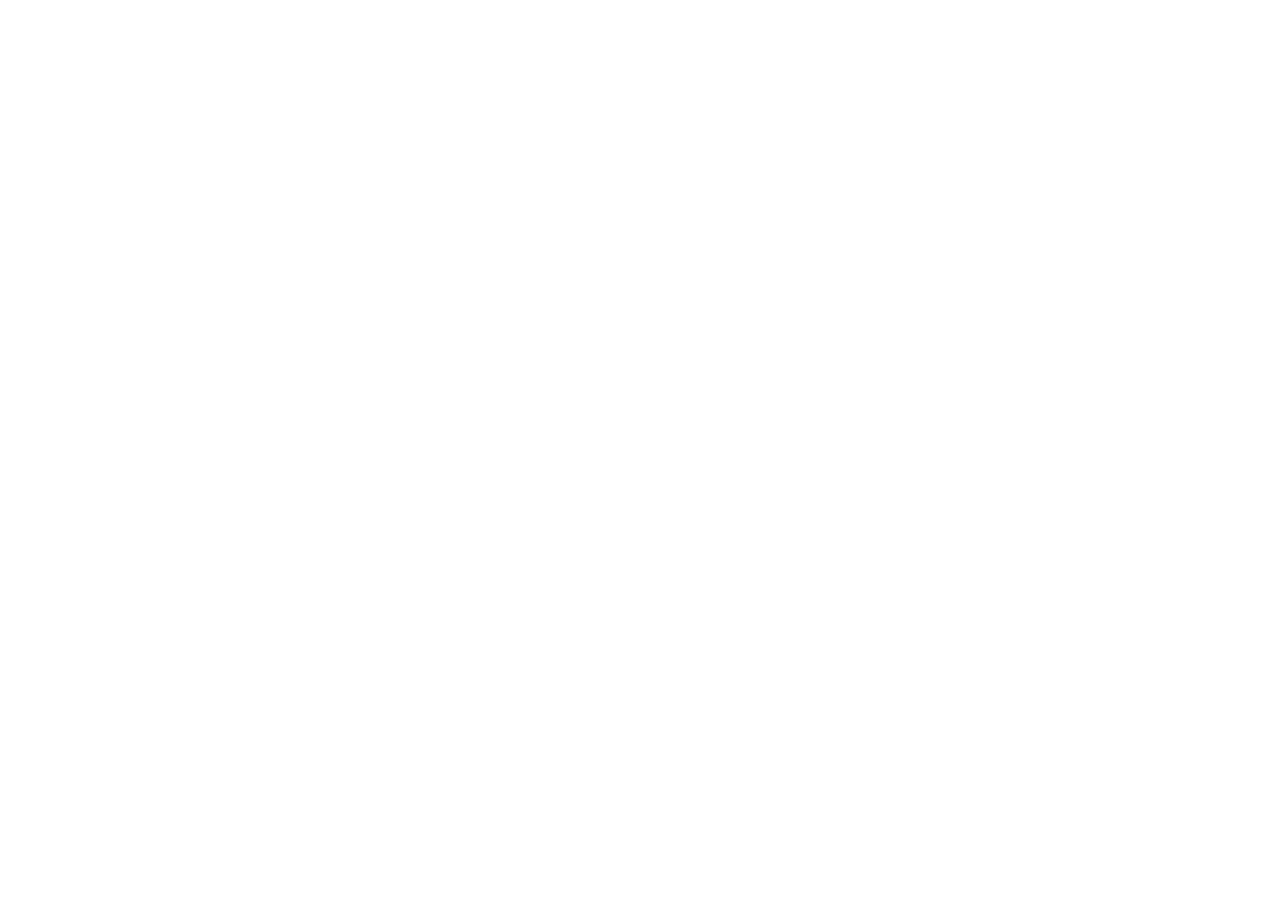
==== index.html @ 2d2fdac8 "Add files via upload" ====
<!DOCTYPE html>
<html>
<head>
  <!-- Import Vega & Vega-Lite (does not have to be from CDN) -->
  <script src="https://cdn.jsdelivr.net/npm/vega@5.20.2"></script>
  <script src="https://cdn.jsdelivr.net/npm/vega-lite@5.1.0"></script>
  <script src="https://cdn.jsdelivr.net/npm/vega-embed@6.17.0"></script>
  
  <!-- CSS file -->
  <link rel="stylesheet" type="text/css" href="css/styles.css" media="all">


</head>
<body>
  
<div id="choropleth_map"></div>

<script type="text/javascript">

  var spec2 = {
  "$schema": "https://vega.github.io/schema/vega-lite/v5.json",
  "title": "Olympics Data of Gold Medals Achieved By Different Countries",
  "width": 1100,
  "height": 400,
  "projection": {"type": "equalEarth"},
  "data": {
    "url": "https://raw.githubusercontent.com/Utkarsh-Monash/3179-Repo/main/Assignment%202/js/ne_110m_admin_0_countries.topojson",
    "format": {"type": "topojson", "feature": "ne_110m_admin_0_countries"}
  },
  "transform": [
    {
      "lookup": "properties.NAME",
      "from": {
        "data": {
          "url": "https://raw.githubusercontent.com/HanMuYa/python-learning/master/Tokyo_2021_dataset.csv"
        },
        "key": "Country",
        "fields": ["Gold"]
      }
    },
    {"calculate": "datum.Gold + 0.1", "as": "Gold"}
  ],
  "mark": {"type": "geoshape"},
  "encoding": {
    "color": {
      "field": "Gold",
      "type": "quantitative",
      "scale": {"type": "log"}
    },
    "tooltip": [
      {"field": "properties.NAME", "type": "nominal", "title": "Country"},
      {"field": "Achieved Gold Medals", "type": "quantitative"}
    ]
  }
};
vegaEmbed("#choropleth_map", spec2);
</script>

</body>
</html>
---- css/styles.css ----
#choropleth_map {
	top:100px;
	bottom: 100px; 
	left: 100px;
	right: 100px;
	/*height: 1000px;
	width: 800px;*/
}
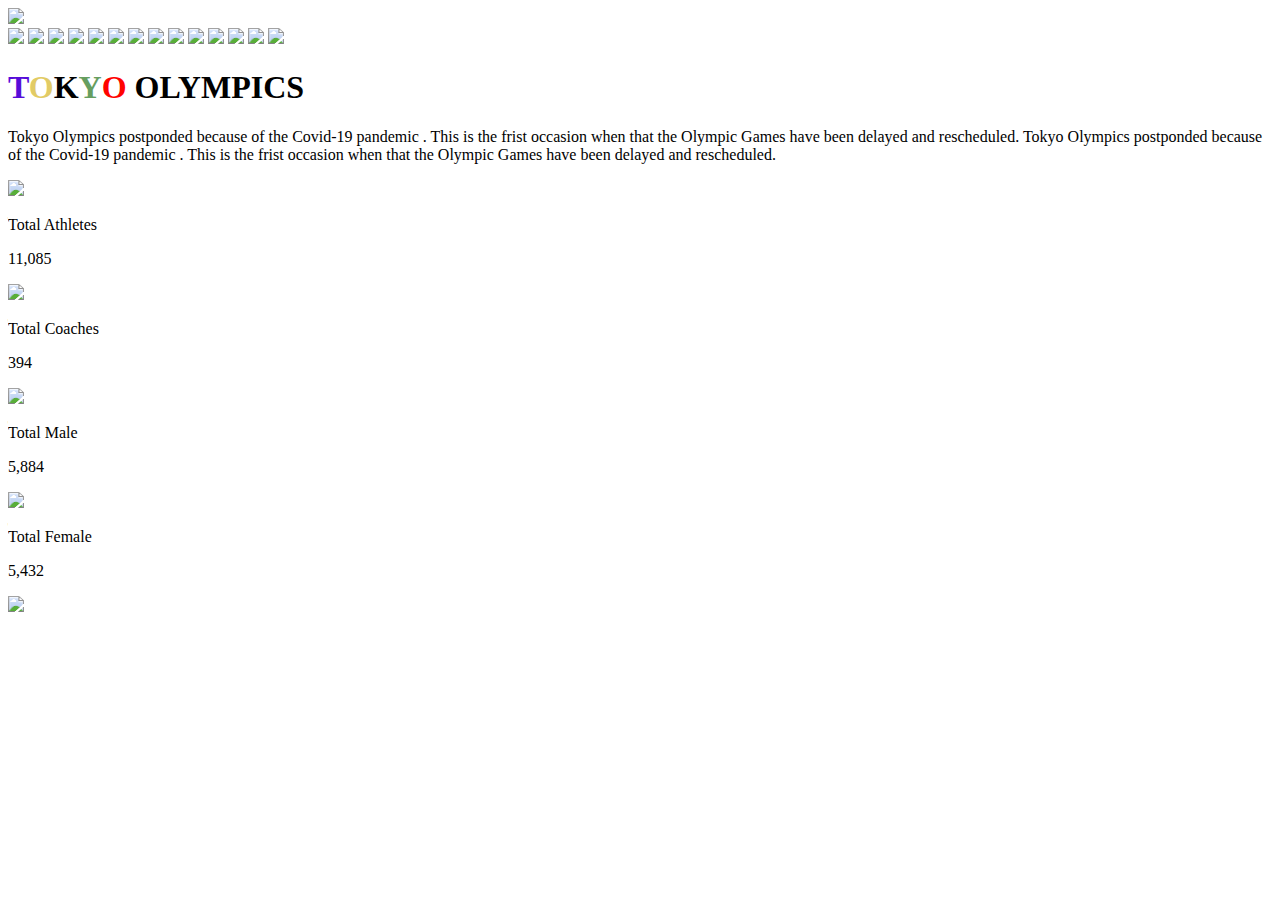
==== commit c0771ec7: "added title" ====
--- a/index.html
+++ b/index.html
@@ -1,60 +1,516 @@
-<!DOCTYPE html>
-<html>
-<head>
-  <!-- Import Vega & Vega-Lite (does not have to be from CDN) -->
-  <script src="https://cdn.jsdelivr.net/npm/vega@5.20.2"></script>
-  <script src="https://cdn.jsdelivr.net/npm/vega-lite@5.1.0"></script>
-  <script src="https://cdn.jsdelivr.net/npm/vega-embed@6.17.0"></script>
-  
-  <!-- CSS file -->
-  <link rel="stylesheet" type="text/css" href="css/styles.css" media="all">
-
-
-</head>
-<body>
-  
-<div id="choropleth_map"></div>
-
-<script type="text/javascript">
-
-  var spec2 = {
-  "$schema": "https://vega.github.io/schema/vega-lite/v5.json",
-  "title": "Olympics Data of Gold Medals Achieved By Different Countries",
-  "width": 1100,
-  "height": 400,
-  "projection": {"type": "equalEarth"},
-  "data": {
-    "url": "https://raw.githubusercontent.com/Utkarsh-Monash/3179-Repo/main/Assignment%202/js/ne_110m_admin_0_countries.topojson",
-    "format": {"type": "topojson", "feature": "ne_110m_admin_0_countries"}
-  },
-  "transform": [
-    {
-      "lookup": "properties.NAME",
-      "from": {
-        "data": {
-          "url": "https://raw.githubusercontent.com/HanMuYa/python-learning/master/Tokyo_2021_dataset.csv"
-        },
-        "key": "Country",
-        "fields": ["Gold"]
-      }
-    },
-    {"calculate": "datum.Gold + 0.1", "as": "Gold"}
-  ],
-  "mark": {"type": "geoshape"},
-  "encoding": {
-    "color": {
-      "field": "Gold",
-      "type": "quantitative",
-      "scale": {"type": "log"}
-    },
-    "tooltip": [
-      {"field": "properties.NAME", "type": "nominal", "title": "Country"},
-      {"field": "Achieved Gold Medals", "type": "quantitative"}
-    ]
-  }
-};
-vegaEmbed("#choropleth_map", spec2);
-</script>
-
-</body>
-</html>
+﻿<!DOCTYPE html  >
+<html>
+<head>
+    <title></title>
+    <link href="css/style.css" rel="stylesheet" type="text/css" />
+    <script src="https://cdn.jsdelivr.net/npm/vega@5.20.2"></script>
+    <script src="https://cdn.jsdelivr.net/npm/vega-lite@5.1.0"></script>
+    <script src="https://cdn.jsdelivr.net/npm/vega-embed@6.17.0"></script>
+</head>
+<body>
+    <div class=" wrap">
+        <div class="top">
+            <div class="logo">
+                <img src="images/logo.png" />
+            </div>
+            <div class="text">
+                <div class="spics">
+                    <img src="images/1.png" />
+                    <img src="images/2.png" />
+                    <img src="images/3.png" />
+                    <img src="images/4.png" />
+                    <img src="images/5.png" />
+                    <img src="images/6.png" />
+                    <img src="images/7.png" />
+                    <img src="images/8.png" />
+                    <img src="images/9.png" />
+                    <img src="images/10.png" />
+                    <img src="images/11.png" />
+                    <img src="images/12.png" />
+                    <img src="images/13.png" />
+                    <img src="images/14.png" />
+                </div>
+                <h1>
+                    <span style="color: #570cd9;">T</span><span style="color: #e2cb65;">O</span><span
+                        style="color: #000;">K</span><span style="color: #669e5f;">Y</span><span style="color: #ff0300;">O</span>
+                    OLYMPICS</h1>
+                <p>
+                    Tokyo Olympics postponded because of the Covid-19 pandemic . This is the frist occasion
+                    when that the Olympic Games have been delayed and rescheduled. Tokyo Olympics postponded
+                    because of the Covid-19 pandemic . This is the frist occasion when that the Olympic
+                    Games have been delayed and rescheduled.</p>
+            </div>
+        </div>
+        <div class="index-map">
+            <div id="choropleth_map">
+            </div>
+            <script type="text/javascript">
+
+                var spec2 = {
+                    "$schema": "https://vega.github.io/schema/vega-lite/v5.json",
+                    "title": "Olympics Data of Gold Medals Achieved By Different Countries",
+                    "width": 1100,
+                    "height": 400,
+                    "projection": { "type": "equalEarth" },
+                    "data": {
+                        "url": "https://raw.githubusercontent.com/Utkarsh-Monash/3179-Repo/main/Assignment%202/js/ne_110m_admin_0_countries.topojson",
+                        "format": { "type": "topojson", "feature": "ne_110m_admin_0_countries" }
+                    },
+                    "transform": [
+    {
+        "lookup": "properties.NAME",
+        "from": {
+            "data": {
+                "url": "https://raw.githubusercontent.com/HanMuYa/python-learning/master/Tokyo_2021_dataset.csv"
+            },
+            "key": "Country",
+            "fields": ["Gold"]
+        }
+    },
+    { "calculate": "datum.Gold / 1 + 0.1", "as": "Gold" },
+  ],
+                    "mark": { "type": "geoshape" },
+                    "encoding": {
+                        "color": {
+                            "field": "Gold",
+                            "type": "quantitative",
+                            "scale": { "type": "log" }
+                        },
+                        "tooltip": [
+      { "field": "properties.NAME", "type": "nominal", "title": "Country" },
+      { "field": "Gold", "type": "quantitative", "title": "Achieved Gold Medals" }
+    ]
+                    }
+                };
+                vegaEmbed("#choropleth_map", spec2);
+            </script>
+        </div>
+        <div class=" bottom">
+            <div class="bottom1">
+                <img src="images/2020_Summer_Olympics.png" />
+                <div>
+                    <p>
+                        Total Athletes</p>
+                    <p>
+                        11,085</p>
+                    <img src="images/t1.png" />
+                </div>
+                <div>
+                    <p>
+                        Total Coaches</p>
+                    <p>
+                        394</p>
+                    <img src="images/t2.png" />
+                </div>
+                <div>
+                    <p>
+                        Total Male</p>
+                    <p>
+                        5,884</p>
+                    <img src="images/t3.png" />
+                </div>
+                <div>
+                    <p>
+                        Total Female</p>
+                    <p>
+                        5,432</p>
+                    <img src="images/t4.png" />
+                </div>
+            </div>
+            <div class="bottom2">
+                <div class="b2-1">
+                    <div class="b2-3">
+                        <div id="vis2">
+                    </div>
+                    <script>
+    const spec3 = {
+  "title": "TOP 10 Countries with most Medals",
+  "width": 400,
+  "height": 400,
+  "data": {
+    "values": [
+      {"variety": "United States of America", "yield": 39, "site": "Gold"},
+      {"variety": "United States of America", "yield": 41, "site": "Silver"},
+      {"variety": "United States of America", "yield": 33, "site": "Bronze"},
+      {"variety": "People's Republic of China", "yield": 38, "site": "Gold"},
+      {"variety": "People's Republic of China", "yield": 32, "site": "Silver"},
+      {"variety": "People's Republic of China", "yield": 18, "site": "Bronze"},
+      {"variety": "ROC", "yield": 20, "site": "Gold"},
+      {"variety": "ROC", "yield": 28, "site": "Silver"},
+      {"variety": "ROC", "yield": 23, "site": "Bronze"},
+      {"variety": "Great Britain", "yield": 22, "site": "Gold"},
+      {"variety": "Great Britain", "yield": 21, "site": "Silver"},
+      {"variety": "Great Britain", "yield": 22, "site": "Bronze"},
+      {"variety": "Japan", "yield": 27, "site": "Gold"},
+      {"variety": "Japan", "yield": 14, "site": "Silver"},
+      {"variety": "Japan", "yield": 17, "site": "Bronze"},
+      {"variety": "Australia", "yield": 17, "site": "Gold"},
+      {"variety": "Australia", "yield": 7, "site": "Silver"},
+      {"variety": "Australia", "yield": 22, "site": "Bronze"},
+      {"variety": "Italy", "yield": 10, "site": "Gold"},
+      {"variety": "Italy", "yield": 10, "site": "Silver"},
+      {"variety": "Italy", "yield": 20, "site": "Bronze"},
+      {"variety": "Germany", "yield": 10, "site": "Gold"},
+      {"variety": "Germany", "yield": 11, "site": "Silver"},
+      {"variety": "Germany", "yield": 16, "site": "Bronze"},
+      {"variety": "Netherlands", "yield": 10, "site": "Gold"},
+      {"variety": "Netherlands", "yield": 12, "site": "Silver"},
+      {"variety": "Netherlands", "yield": 14, "site": "Bronze"},
+      {"variety": "France", "yield": 10, "site": "Gold"},
+      {"variety": "France", "yield": 12, "site": "Silver"},
+      {"variety": "France", "yield": 11, "site": "Bronze"}
+    ]
+  },
+  "mark": "bar",
+  "encoding": {
+    "x": {"aggregate": "sum", "field": "yield", "title": ""},
+    "y": {"field": "variety", "sort": "-x", "title": ""},
+    "color": {
+      "field": "site",
+      "sort": ["Gold", "Silver", "Bronze"],
+      "scale": {"range": ["#B8B0AD", "#A7786E", "#FCB04D"]},
+      "title": ""
+    }
+  },
+  "config": {}
+};
+    vegaEmbed("#vis2", spec3, {mode: "vega-lite"}).then(console.log).catch(console.warn);
+  </script>
+                </div>
+                <div class="b2-4">
+                    
+
+
+                     <div id="vis4">
+                    </div>
+  <script>
+    const spec4 = {
+  "width": 800,
+  "height": 800,
+  "padding": {"left": 5, "right": 5, "top": 20, "bottom": 0},
+  "autosize": "none",
+  "signals": [
+    {"name": "cx", "update": "width / 2"},
+    {"name": "cy", "update": "height / 2"},
+    {
+      "name": "gravityX",
+      "value": 0.2,
+      "bind": {"input": "range", "min": 0, "max": 1}
+    },
+    {
+      "name": "gravityY",
+      "value": 0.1,
+      "bind": {"input": "range", "min": 0, "max": 1}
+    }
+  ],
+  "data": [
+    {
+      "name": "table",
+      "values": [
+        {"category": "Athletics", "amount": 10.68},
+        {"category": "Swimming", "amount": 7.43},
+        {"category": "Football", "amount": 5.67},
+        {"category": "Rowing", "amount": 4.96},
+        {"category": "Hockey", "amount": 4.06},
+        {"category": "Judo", "amount": 3.73}
+      ]
+    }
+  ],
+  "scales": [
+    {
+      "name": "size",
+      "domain": {"data": "table", "field": "amount"},
+      "range": [100, 3000]
+    },
+    {
+      "name": "color",
+      "type": "ordinal",
+      "domain": {"data": "table", "field": "category"},
+      "range": "ramp"
+    }
+  ],
+  "marks": [
+    {
+      "name": "nodes",
+      "type": "symbol",
+      "from": {"data": "table"},
+      "encode": {
+        "enter": {
+          "fill": {"scale": "color", "field": "category"},
+          "xfocus": {"signal": "cx"},
+          "yfocus": {"signal": "cy"}
+        },
+        "update": {
+          "size": {"signal": "pow(2 * datum.amount, 2)", "scale": "size"},
+          "stroke": {"value": "white"},
+          "strokeWidth": {"value": 1},
+          "tooltip": {"signal": "datum"}
+        }
+      },
+      "transform": [
+        {
+          "type": "force",
+          "iterations": 100,
+          "static": false,
+          "forces": [
+            {
+              "force": "collide",
+              "iterations": 2,
+              "radius": {"expr": "sqrt(datum.size) / 2"}
+            },
+            {"force": "center", "x": {"signal": "cx"}, "y": {"signal": "cy"}},
+            {"force": "x", "x": "xfocus", "strength": {"signal": "gravityX"}},
+            {"force": "y", "y": "yfocus", "strength": {"signal": "gravityY"}}
+          ]
+        }
+      ]
+    },
+    {
+      "type": "text",
+      "from": {"data": "nodes"},
+      "encode": {
+        "enter": {
+          "align": {"value": "center"},
+          "baseline": {"value": "middle"},
+          "fontSize": {"value": 20},
+          "fontWeight": {"value": "bold"},
+          "fill": {"value": "white"},
+          "text": {"field": "datum.category"}
+        },
+        "update": {"x": {"field": "x"}, "y": {"field": "y"}}
+      }
+    }
+  ],
+  "config": {}
+};
+    vegaEmbed("#vis4", spec4, {mode: "vega"}).then(console.log).catch(console.warn);
+  </script>
+
+
+
+
+                </div>
+            </div>
+            <div class="b2-2">
+                <div id="vis1">
+                </div>
+                <script>
+    const spec = {
+  "$schema": "https://vega.github.io/schema/vega-lite/v5.json",
+  "description": "A simple bar chart with embedded data.",
+  "title": "Number of Coaches By Sport",
+  "width": 800,
+  "height": 400,
+  "data": {
+    "values": [
+      {"discipline": "Basketball", "count": 74},
+      {"discipline": "Artistic Swimming", "count": 69},
+      {"discipline": "Football", "count": 59},
+      {"discipline": "Hockey", "count": 45},
+      {"discipline": "Volleyball", "count": 45},
+      {"discipline": "Handball", "count": 29},
+      {"discipline": "Baseball/Softball", "count": 26},
+      {"discipline": "Rugby Sevens", "count": 25},
+      {"discipline": "Water Polo", "count": 22}
+    ]
+  },
+  "encoding": {
+    "x": {
+      "field": "discipline",
+      "type": "nominal",
+      "title": "",
+      "axis": {"labelAngle": 0},
+      "sort": ""
+    },
+    "y": {"field": "count", "type": "quantitative", "title": ""}
+  },
+  "layer": [
+    {"mark": "bar"},
+    {
+      "mark": {"type": "text", "align": "center", "baseline": "line-bottom"},
+      "encoding": {"text": {"field": "count", "type": "quantitative"}}
+    }
+  ],
+  "config": {}
+};
+    vegaEmbed("#vis1", spec, {mode: "vega-lite"}).then(console.log).catch(console.warn);
+  </script>
+            </div>
+        </div>
+        <div class="bottom3">
+            <div id="vis">
+            </div>
+            <script>
+    const spec1 = {
+  "$schema": "https://vega.github.io/schema/vega-lite/v5.json",
+  "description": "A population pyramid for the US in 2000.",
+  "data": {
+    "name": "table",
+    "values": [
+      {"year": 2022, "age": "Athletics", "sex": 2, "people": 969},
+      {"year": 2022, "age": "Swimming", "sex": 2, "people": 361},
+      {"year": 2022, "age": "Football", "sex": 2, "people": 264},
+      {"year": 2022, "age": "Rowing", "sex": 2, "people": 257},
+      {"year": 2022, "age": "Judo", "sex": 2, "people": 192},
+      {"year": 2022, "age": "Hockey", "sex": 2, "people": 192},
+      {"year": 2022, "age": "Shooting", "sex": 2, "people": 178},
+      {"year": 2022, "age": "Sailing", "sex": 2, "people": 175},
+      {"year": 2022, "age": "Handball", "sex": 2, "people": 168},
+      {"year": 2022, "age": "Rugby Sevens", "sex": 2, "people": 146},
+      {"year": 2022, "age": "Wrestling", "sex": 2, "people": 96},
+      {"year": 2022, "age": "Boxing", "sex": 2, "people": 102},
+      {"year": 2022, "age": "Volleyball", "sex": 2, "people": 144},
+      {"year": 2022, "age": "Basketball", "sex": 2, "people": 144},
+      {"year": 2022, "age": "Water Polo", "sex": 2, "people": 122},
+      {"year": 2022, "age": "Canoe Sprint", "sex": 2, "people": 123},
+      {"year": 2022, "age": "Baseball/Softball", "sex": 2, "people": 90},
+      {"year": 2022, "age": "Fencing", "sex": 2, "people": 107},
+      {"year": 2022, "age": "Cycling Road", "sex": 2, "people": 70},
+      {"year": 2022, "age": "Equestrian", "sex": 2, "people": 73},
+      {"year": 2022, "age": "Weightlifting", "sex": 2, "people": 98},
+      {"year": 2022, "age": "Artistic Gymnastics", "sex": 2, "people": 98},
+      {"year": 2022, "age": "Tennis", "sex": 2, "people": 94},
+      {"year": 2022, "age": "Cycling Track", "sex": 2, "people": 90},
+      {"year": 2022, "age": "Badminton", "sex": 2, "people": 86},
+      {"year": 2022, "age": "Table Tennis", "sex": 2, "people": 86},
+      {"year": 2022, "age": "Diving", "sex": 2, "people": 72},
+      {"year": 2022, "age": "Taekwondo", "sex": 2, "people": 65},
+      {"year": 2022, "age": "Archery", "sex": 2, "people": 64},
+      {"year": 2022, "age": "Golf", "sex": 2, "people": 60},
+      {"year": 2022, "age": "Triathlon", "sex": 2, "people": 55},
+      {"year": 2022, "age": "Artistic Swimming", "sex": 2, "people": 105},
+      {"year": 2022, "age": "Rhythmic Gymnastics", "sex": 2, "people": 96},
+      {"year": 2022, "age": "Beach Volleyball", "sex": 2, "people": 48},
+      {"year": 2022, "age": "Karate", "sex": 2, "people": 40},
+      {"year": 2022, "age": "Canoe Slalom", "sex": 2, "people": 41},
+      {"year": 2022, "age": "Skateboarding", "sex": 2, "people": 40},
+      {"year": 2022, "age": "Cycling Mountain Bike", "sex": 2, "people": 38},
+      {"year": 2022, "age": "Modern Pentathlon", "sex": 2, "people": 36},
+      {"year": 2022, "age": "3x3 Basketball", "sex": 2, "people": 32},
+      {"year": 2022, "age": "Marathon Swimming", "sex": 2, "people": 25},
+      {"year": 2022, "age": "Cycling BMX Racing", "sex": 2, "people": 24},
+      {"year": 2022, "age": "Sport Climbing", "sex": 2, "people": 20},
+      {"year": 2022, "age": "Surfing", "sex": 2, "people": 20},
+      {"year": 2022, "age": "Trampoline Gymnastics", "sex": 2, "people": 16},
+      {"year": 2022, "age": "Cycling BMX Freestyle", "sex": 2, "people": 10},
+      {"year": 2022, "age": "Athletics", "sex": 1, "people": 1072},
+      {"year": 2022, "age": "Swimming", "sex": 1, "people": 418},
+      {"year": 2022, "age": "Football", "sex": 1, "people": 344},
+      {"year": 2022, "age": "Rowing", "sex": 1, "people": 265},
+      {"year": 2022, "age": "Judo", "sex": 1, "people": 201},
+      {"year": 2022, "age": "Hockey", "sex": 1, "people": 192},
+      {"year": 2022, "age": "Shooting", "sex": 1, "people": 178},
+      {"year": 2022, "age": "Sailing", "sex": 1, "people": 175},
+      {"year": 2022, "age": "Handball", "sex": 1, "people": 168},
+      {"year": 2022, "age": "Rugby Sevens", "sex": 1, "people": 151},
+      {"year": 2022, "age": "Wrestling", "sex": 1, "people": 193},
+      {"year": 2022, "age": "Boxing", "sex": 1, "people": 187},
+      {"year": 2022, "age": "Volleyball", "sex": 1, "people": 144},
+      {"year": 2022, "age": "Basketball", "sex": 1, "people": 144},
+      {"year": 2022, "age": "Water Polo", "sex": 1, "people": 146},
+      {"year": 2022, "age": "Canoe Sprint", "sex": 1, "people": 126},
+      {"year": 2022, "age": "Baseball/Softball", "sex": 1, "people": 144},
+      {"year": 2022, "age": "Fencing", "sex": 1, "people": 108},
+      {"year": 2022, "age": "Cycling Road", "sex": 1, "people": 131},
+      {"year": 2022, "age": "Equestrian", "sex": 1, "people": 125},
+      {"year": 2022, "age": "Weightlifting", "sex": 1, "people": 99},
+      {"year": 2022, "age": "Artistic Gymnastics", "sex": 1, "people": 98},
+      {"year": 2022, "age": "Tennis", "sex": 1, "people": 97},
+      {"year": 2022, "age": "Cycling Track", "sex": 1, "people": 99},
+      {"year": 2022, "age": "Badminton", "sex": 1, "people": 87},
+      {"year": 2022, "age": "Table Tennis", "sex": 1, "people": 86},
+      {"year": 2022, "age": "Diving", "sex": 1, "people": 71},
+      {"year": 2022, "age": "Taekwondo", "sex": 1, "people": 65},
+      {"year": 2022, "age": "Archery", "sex": 1, "people": 64},
+      {"year": 2022, "age": "Golf", "sex": 1, "people": 60},
+      {"year": 2022, "age": "Triathlon", "sex": 1, "people": 55},
+      {"year": 2022, "age": "Artistic Swimming", "sex": 1, "people": 0},
+      {"year": 2022, "age": "Rhythmic Gymnastics", "sex": 1, "people": 0},
+      {"year": 2022, "age": "Beach Volleyball", "sex": 1, "people": 48},
+      {"year": 2022, "age": "Karate", "sex": 1, "people": 42},
+      {"year": 2022, "age": "Canoe Slalom", "sex": 1, "people": 41},
+      {"year": 2022, "age": "Skateboarding", "sex": 1, "people": 40},
+      {"year": 2022, "age": "Cycling Mountain Bike", "sex": 1, "people": 38},
+      {"year": 2022, "age": "Modern Pentathlon", "sex": 1, "people": 36},
+      {"year": 2022, "age": "3x3 Basketball", "sex": 1, "people": 32},
+      {"year": 2022, "age": "Marathon Swimming", "sex": 1, "people": 25},
+      {"year": 2022, "age": "Cycling BMX Racing", "sex": 1, "people": 24},
+      {"year": 2022, "age": "Sport Climbing", "sex": 1, "people": 20},
+      {"year": 2022, "age": "Surfing", "sex": 1, "people": 20},
+      {"year": 2022, "age": "Trampoline Gymnastics", "sex": 1, "people": 16},
+      {"year": 2022, "age": "Cycling BMX Freestyle", "sex": 1, "people": 9}
+    ]
+  },
+  "transform": [
+    {"filter": "datum.year == 2022"},
+    {"calculate": "datum.sex == 2 ? 'Female' : 'Male'", "as": "gender"}
+  ],
+  "spacing": 0,
+  "hconcat": [
+    {
+      "transform": [{"filter": {"field": "gender", "equal": "Male"}}],
+      "title": "Male",
+      "layer": [
+        {"mark": "bar"},
+        {
+          "mark": {"type": "text", "align": "right", "baseline": "middle"},
+          "encoding": {"text": {"field": "people", "type": "quantitative"}}
+        }
+      ],
+      "encoding": {
+        "y": {"field": "age", "title": null, "axis": null, "sort": "-x"},
+        "x": {
+          "aggregate": "sum",
+          "field": "people",
+          "title": "population",
+          "axis": {"format": "s"},
+          "sort": "descending"
+        },
+        "color": {"field": "#FF9DA7", "legend": null}
+      }
+    },
+    {
+      "width": 20,
+      "view": {"stroke": null},
+      "mark": {"type": "text", "align": "center"},
+      "encoding": {
+        "y": {"field": "age", "type": "ordinal", "axis": null, "sort": ""},
+        "text": {"field": "age"}
+      }
+    },
+    {
+      "transform": [{"filter": {"field": "gender", "equal": "Female"}}],
+      "title": "Female",
+      "layer": [
+        {"mark": "bar"},
+        {
+          "mark": {"type": "text", "align": "left", "baseline": "middle"},
+          "encoding": {"text": {"field": "people", "type": "quantitative"}}
+        }
+      ],
+      "encoding": {
+        "y": {"field": "age", "axis": null, "sort": "-x"},
+        "x": {
+          "aggregate": "sum",
+          "field": "people",
+          "title": "population",
+          "axis": {"format": "s"},
+          "sort": "ascending"
+        },
+        "color": {
+          "field": "gender",
+          "scale": {"range": ["#8DB1D1", "#FF9DA7"]},
+          "legend": null
+        }
+      }
+    }
+  ],
+  "config": {"view": {"stroke": null}, "axis": {"grid": false}}
+};
+    vegaEmbed("#vis", spec1, {mode: "vega-lite"}).then(console.log).catch(console.warn);
+  </script>
+        </div>
+    </div>
+    </div>
+</body>
+</html>
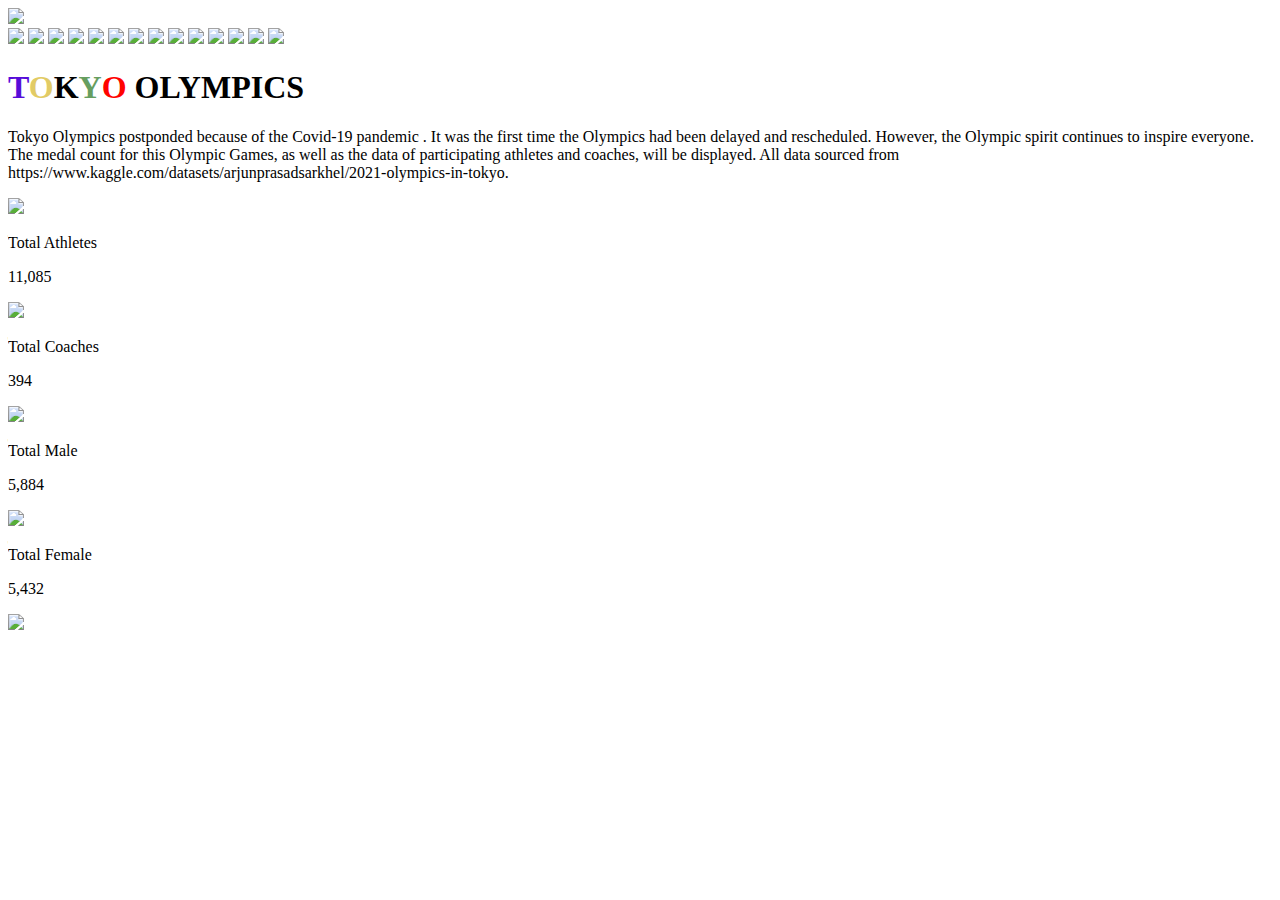
==== commit 80da2d77: "description" ====
--- a/index.html
+++ b/index.html
@@ -35,10 +35,11 @@
                         style="color: #000;">K</span><span style="color: #669e5f;">Y</span><span style="color: #ff0300;">O</span>
                     OLYMPICS</h1>
                 <p>
-                    Tokyo Olympics postponded because of the Covid-19 pandemic . This is the frist occasion
-                    when that the Olympic Games have been delayed and rescheduled. Tokyo Olympics postponded
-                    because of the Covid-19 pandemic . This is the frist occasion when that the Olympic
-                    Games have been delayed and rescheduled.</p>
+                    Tokyo Olympics postponded because of the Covid-19 pandemic . It was the first time the 
+                    Olympics had been delayed and rescheduled. However, the Olympic spirit continues to
+                    inspire everyone. The medal count for this Olympic Games, as well as the data of 
+                    participating athletes and coaches, will be displayed. All data sourced from 
+                    https://www.kaggle.com/datasets/arjunprasadsarkhel/2021-olympics-in-tokyo. </p>
             </div>
         </div>
         <div class="index-map">
@@ -186,6 +187,7 @@
   <script>
     const spec4 = {
   "width": 800,
+  "title": "Popular Disciplines by Athletes",
   "height": 800,
   "padding": {"left": 5, "right": 5, "top": 20, "bottom": 0},
   "autosize": "none",
@@ -297,7 +299,6 @@
                 <script>
     const spec = {
   "$schema": "https://vega.github.io/schema/vega-lite/v5.json",
-  "description": "A simple bar chart with embedded data.",
   "title": "Number of Coaches By Sport",
   "width": 800,
   "height": 400,
@@ -343,7 +344,7 @@
             <script>
     const spec1 = {
   "$schema": "https://vega.github.io/schema/vega-lite/v5.json",
-  "description": "A population pyramid for the US in 2000.",
+  "title": "Gender Distribution By Sport",
   "data": {
     "name": "table",
     "values": [
